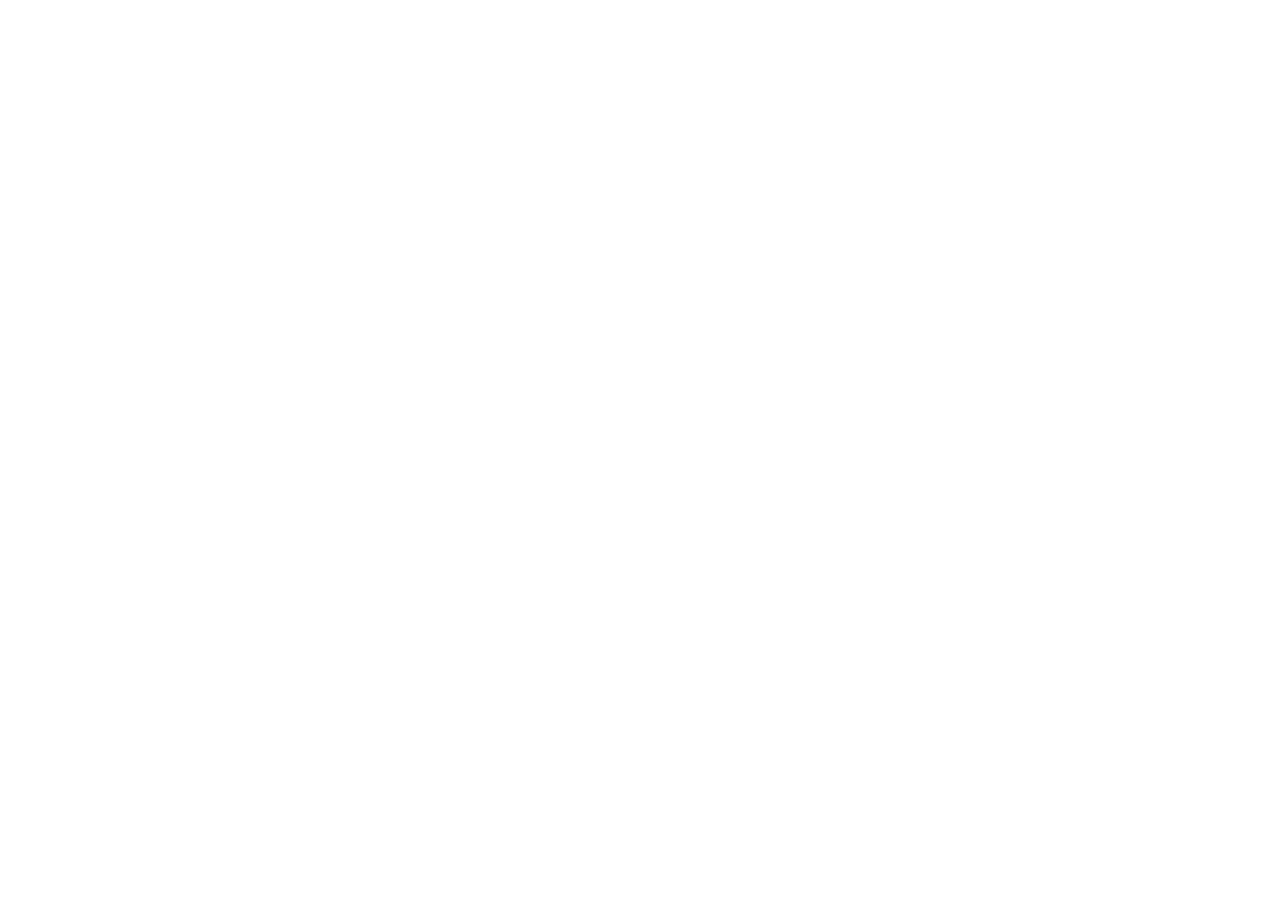
==== tool/index.html @ 70e2b3b2 "add some toolbox" ====
<!DOCTYPE html>
<html lang="en">
<head>
    <meta charset="UTF-8">
    <title>text index</title>
    <script src="./toolbox.js"></script>
    <script>
        toolbox.ajax('http://10.220.115.57:8089/ajax/testTest/test1.json',{
          data: {testKey: '1'},
          type: 'post'
        },function (res) { console.log(res) })
        console.log(window.location)
        console.log(toolbox.getUrl.search())
        console.log(toolbox.getUrl.searchVal('a'))
        console.log(toolbox.getUrl.hash())
        console.log(toolbox.getDate.date(new Date(),' xxxx-xx-xx xx:xx'))
        console.log(toolbox.getDate.date(new Date(),'xxxx年xx月xx日 xx:xx:xx  '))
        console.log(toolbox.getDate.date(new Date()))
        console.log(toolbox.getDate.passTime((new Date()).getTime()-500000))
        console.log(toolbox.getDate.remainTime((new Date()).getTime()+5000000))

    </script>
</head>
<body>

</body>
</html>
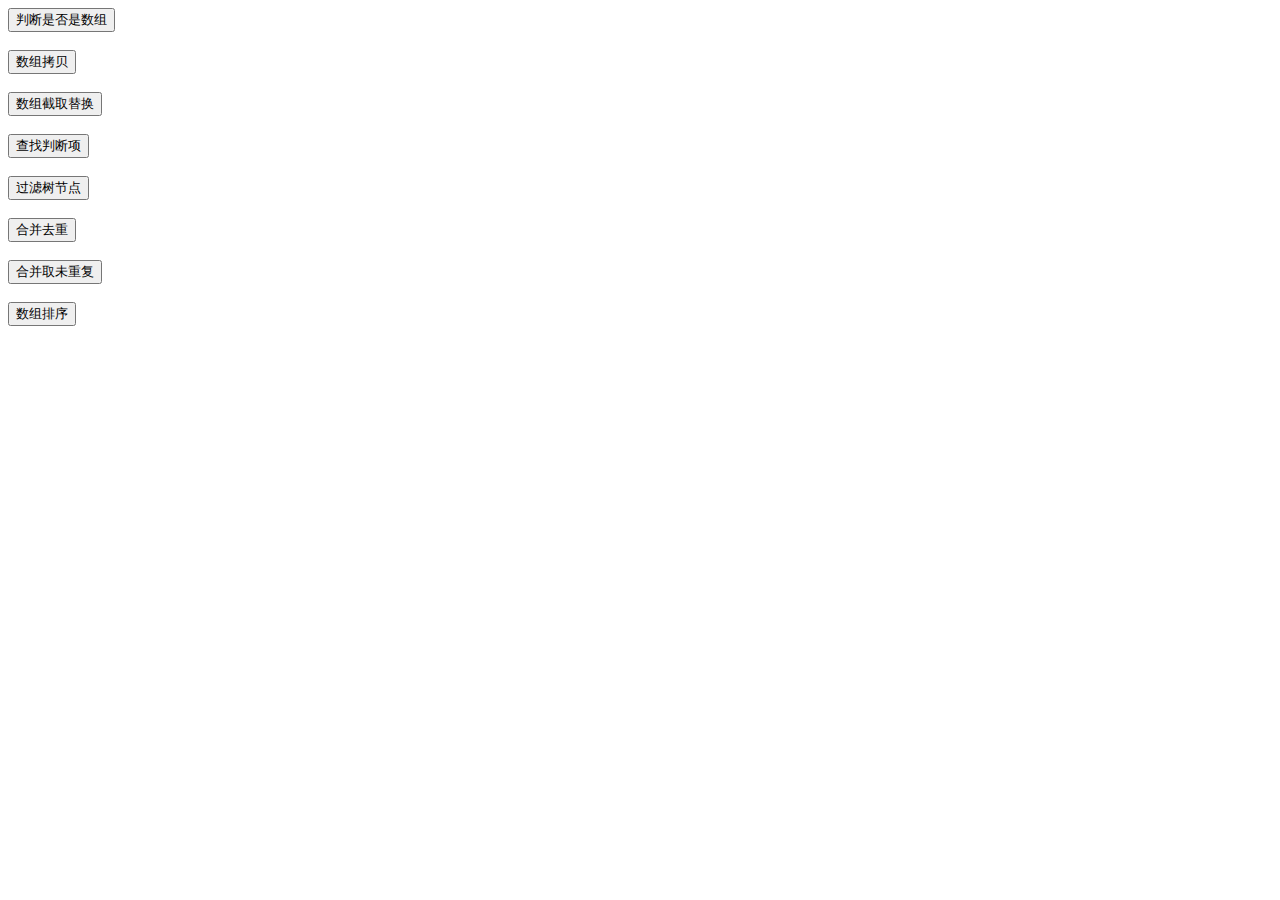
==== commit e920a721: "添加一些数组工具" ====
--- a/tool/index.html
+++ b/tool/index.html
@@ -1,27 +1,245 @@
 <!DOCTYPE html>
 <html lang="en">
+
 <head>
-    <meta charset="UTF-8">
-    <title>text index</title>
-    <script src="./toolbox.js"></script>
-    <script>
-        toolbox.ajax('http://10.220.115.57:8089/ajax/testTest/test1.json',{
-          data: {testKey: '1'},
-          type: 'post'
-        },function (res) { console.log(res) })
-        console.log(window.location)
-        console.log(toolbox.getUrl.search())
-        console.log(toolbox.getUrl.searchVal('a'))
-        console.log(toolbox.getUrl.hash())
-        console.log(toolbox.getDate.date(new Date(),' xxxx-xx-xx xx:xx'))
-        console.log(toolbox.getDate.date(new Date(),'xxxx年xx月xx日 xx:xx:xx  '))
-        console.log(toolbox.getDate.date(new Date()))
-        console.log(toolbox.getDate.passTime((new Date()).getTime()-500000))
-        console.log(toolbox.getDate.remainTime((new Date()).getTime()+5000000))
-
-    </script>
+  <meta charset="UTF-8">
+  <title>text index</title>
+  <script src="./toolbox.js"></script>
+  <script src="./arrayTools.js"></script>
 </head>
+
 <body>
-
+  <button onclick="isArray()">判断是否是数组</button><br/><br/>
+  <button onclick="cloneArray()">数组拷贝</button><br/><br/>
+  <button onclick="spliceArray()">数组截取替换</button><br/><br/>
+  <button onclick="findArray()">查找判断项</button><br/><br/>
+  <button onclick="filterTree()">过滤树节点</button><br/><br/>
+  <button onclick="concatFilter()">合并去重</button><br/><br/>
+  <button onclick="concatFilter2()">合并取未重复</button><br/><br/>
+  <button onclick="arraySort()">数组排序</button><br/><br/>
 </body>
+
+<script>
+  toolbox.ajax('http://10.220.115.57:8089/ajax/testTest/test1.json', {
+    data: {
+      testKey: '1'
+    },
+    type: 'post'
+  }, function (res) {
+    console.log(res)
+  })
+  console.log(window.location)
+  console.log(toolbox.getUrl.search())
+  console.log(toolbox.getUrl.searchVal('a'))
+  console.log(toolbox.getUrl.hash())
+  console.log(toolbox.getDate.date(new Date(), ' xxxx-xx-xx xx:xx'))
+  console.log(toolbox.getDate.date(new Date(), 'xxxx年xx月xx日 xx:xx:xx  '))
+  console.log(toolbox.getDate.date(new Date()))
+  console.log(toolbox.getDate.passTime((new Date()).getTime() - 500000))
+  console.log(toolbox.getDate.remainTime((new Date()).getTime() + 5000000))
+
+
+  function isArray() {
+    let arr1 = []
+    console.log('---- typeof(arr1): ', typeof (arr1));
+    // instanceof 用于判断一个变量是否某个对象的实例
+    console.log('---- arr1 instanceof Array : ', arr1 instanceof Array);
+    console.log('---- arr1 instanceof Object: ', arr1 instanceof Object);
+    // constructor 属性返回对创建此对象的数组函数的引用
+    console.log('---- constructor: ', arr1.constructor === Array);
+    console.log('---- 严谨模式: ', arr1 && typeof arr1 === 'object' && Array === arr1.constructor);
+    /* 使用instaceof和construcor, 被判断的array必须是在当前页面声明的 */
+    console.log('---- 特性判断方法: ', arr1 && typeof arr1 === 'object' && typeof arr1.length === 'number' && typeof arr1
+      .splice === 'function' && !(arr1.propertyIsEnumerable('length')));
+    /* 数组是不能枚举length属性  arr1.propertyIsEnumerable('length') 判断指定的属性(length)是否可列举 */
+    console.log('---- 简单直接方法: ', ArrayTools.isArray(arr1));
+  }
+
+  // 数组方法 unshift、push、shift、pop、slice、splice、concat、of、from、indexOf、includes、filter、find、findIndex、some、every、map、forEach、reduce、reduceRight、toString、join、reverse
+  // clone 数组
+  function cloneArray() {
+    let arr1 = [1, 2, 3]
+    let arr2 = [4, 5, {
+      a: 'abc'
+    }]
+    let arr3 = [1, 2, 3]
+    let arr4 = [4, 5, {
+      a: 'abc'
+    }]
+    let arr5 = [4, 5, {
+      a: 'abc'
+    }]
+    let arr6 = [4, 5, {
+        a: 'abc'
+      },
+      [7, 8, 9]
+    ]
+    // slice 浅拷贝 
+    let sliceArr1 = arr1.slice()
+    let sliceArr2 = arr2.slice()
+    console.log('---- sliceArr1: ', sliceArr1);
+    console.log('---- sliceArr2: ', sliceArr2);
+    // arr1[2] = 10
+    // arr2[2].a = "xyz"
+    // console.log('---- sliceArr1: ', sliceArr1);
+    // console.log('---- sliceArr2: ', sliceArr2);
+
+    // concat 浅拷贝
+    let concatArr1 = arr3.concat()
+    let concatArr2 = arr4.concat()
+    console.log('---- sliceArr1: ', concatArr1);
+    console.log('---- sliceArr2: ', concatArr2);
+    // arr3[2] = 10
+    // arr4[2].a = "xyz"
+    // console.log('---- sliceArr1: ', concatArr1);
+    // console.log('---- sliceArr2: ', concatArr2);
+
+    // JSON.stringify 深拷贝
+    let cloneArr1 = ArrayTools.clone(arr5)
+    console.log('---- cloneArr1: ', cloneArr1);
+    arr5[2].a = "xyz"
+    console.log('---- arr5: ', arr5);
+    console.log('---- cloneArr1: ', cloneArr1);
+
+    // 递归深拷贝
+    let deepArr1 = cloneDeep(arr6)
+    console.log('---- deepArr1: ', deepArr1);
+    arr6[2].a = "xyz"
+    console.log('---- arr6: ', arr6);
+    console.log('---- deepArr1: ', deepArr1);
+
+    function cloneDeep(arr) {
+      let newArr = arr.map(item => {
+        if (typeof item !== 'object') return item
+        let newItem = ArrayTools.isArray(item) ? [] : {}
+        for (const key in item) {
+          if (item.hasOwnProperty(key)) {
+            newItem[key] = typeof item[key] !== 'object' ? item[key] : cloneDeep(item[key])
+          }
+        }
+        return newItem
+      })
+      return newArr
+    }
+  }
+
+  // 数组截取替换
+  function spliceArray() {
+    let arr1 = [1, 2, 3, 4, 5];
+    let arr2 = [1, 2, 3, 4, 5];
+    let arr3 = [1, 2, 3, 4, 5];
+    let arr4 = [1, 2, 3, 4, 5];
+    console.log('---- arr1.splice(2): ', arr1.splice(2), arr1);
+    console.log('---- arr2.splice(0,1,2): ', arr2.splice(0, 1, 2), arr2);
+    console.log('---- arr3[0] = 6: ', arr3[0] = 6, arr3);
+    console.log('---- delete arr4[1]: ', delete arr4[1], arr4);
+  }
+
+  // 查找判断选项
+  function findArray() {
+    let arr1 = ['a', 'b', 'c', {
+      d: 'test'
+    }, {
+      d: 'b'
+    }, {
+      d: 'test'
+    }]
+    console.log('---- filter: ', arr1.filter(item => item.d === 'test'));
+    console.log('---- find: ', arr1.find(item => item.d === 'test'));
+    console.log('---- find: ', arr1.find(item => item.d === 'a'));
+    console.log('---- findIndex: ', arr1.findIndex(item => item.d === 'test'));
+    console.log('---- findIndex: ', arr1.findIndex(item => item.d === 'a'));
+    console.log('---- some: ', arr1.some(item => item.d === 'test'));
+    console.log('---- every: ', arr1.every(item => item.d === 'test'));
+  }
+
+  // 过滤树节点
+  function filterTree() {
+    var tree = [{
+      id: 1,
+      text: '中国',
+      children: [{
+          id: 2,
+          text: '浙江',
+          children: [{
+              id: 3,
+              text: '杭州',
+            },
+            {
+              id: 4,
+              text: '丽水',
+              children: [{
+                  id: 5,
+                  text: '庆元'
+                },
+                {
+                  id: 6,
+                  text: '龙泉'
+                }
+              ]
+            },
+            {
+              id: 7,
+              text: '温州',
+              children: [{
+                id: 8,
+                text: '泰顺'
+              }]
+            },
+          ]
+        },
+        {
+          id: 9,
+          text: '重复测试',
+          children: [{
+            id: 10,
+            text: '温州'
+          }]
+        }
+      ]
+    }]
+
+    console.log(ArrayTools.filterTree(tree, '温州'))
+  }
+
+  // 多个数组合并去重
+  function concatFilter() {
+    var arr0 = [1, 2, 3, 4, 5]
+    var arr1 = [2, 4, 6, 8, 0]
+    var arr2 = [5, 6, 7, 8, 9]
+
+    console.log(ArrayTools.mergeRemoveSame(arr0, arr1, arr2))
+  }
+
+  // 多个数组返回没重复过的项组成的数组
+  function concatFilter2() {
+    var arr0 = [1, 2, 3, 4, 5]
+    var arr1 = [2, 4, 6, 8, 0]
+    var arr2 = [5, 6, 7, 8, 9]
+
+    console.log(ArrayTools.mergeGetOnly(arr0, arr1, arr2))
+  }
+
+  // 数组排序
+  function arraySort() {
+    var arr1 = [2, 5, 7, 3, 2, 11, 0]
+    var arr2 = ['123Name', 'Tom', 'lining', 'jack', 'JimGreen', 'Lili', 'tank', 'name123']
+    console.log('---- ArrayTools.sort(arr1): ', ArrayTools.sort(arr1));
+    console.log('---- ArrayTools.sort(arr1, "number"): ', ArrayTools.sort(arr1, 'number'));
+    console.log('---- ArrayTools.sort(arr1, "number").reverse(): ', ArrayTools.sort(arr1, 'number').reverse());
+    console.log('---- ArrayTools.sort(arr2): ', ArrayTools.sort(arr2));
+    console.log('---- ArrayTools.sort(arr2, "number"):!!! ', ArrayTools.sort(arr2, 'number'));
+    console.log('---- ArrayTools.sort(arr2, "ignoreCase"): ', ArrayTools.sort(arr2, 'ignoreCase'));
+    console.log('---- Math.max arr1: ', Math.max(...arr1));
+    console.log('---- Math.max arr2: ', Math.max(...arr2));
+  }
+
+
+  /* 
+   * push 方法性能比 concat 好很多， push改变原数组，concat返回新数组
+   * slice 和 splice 都返回新数组， 但 splice 同时改变原数组
+   * 所有js对象都有 toString()
+   */
+</script>
+
 </html>